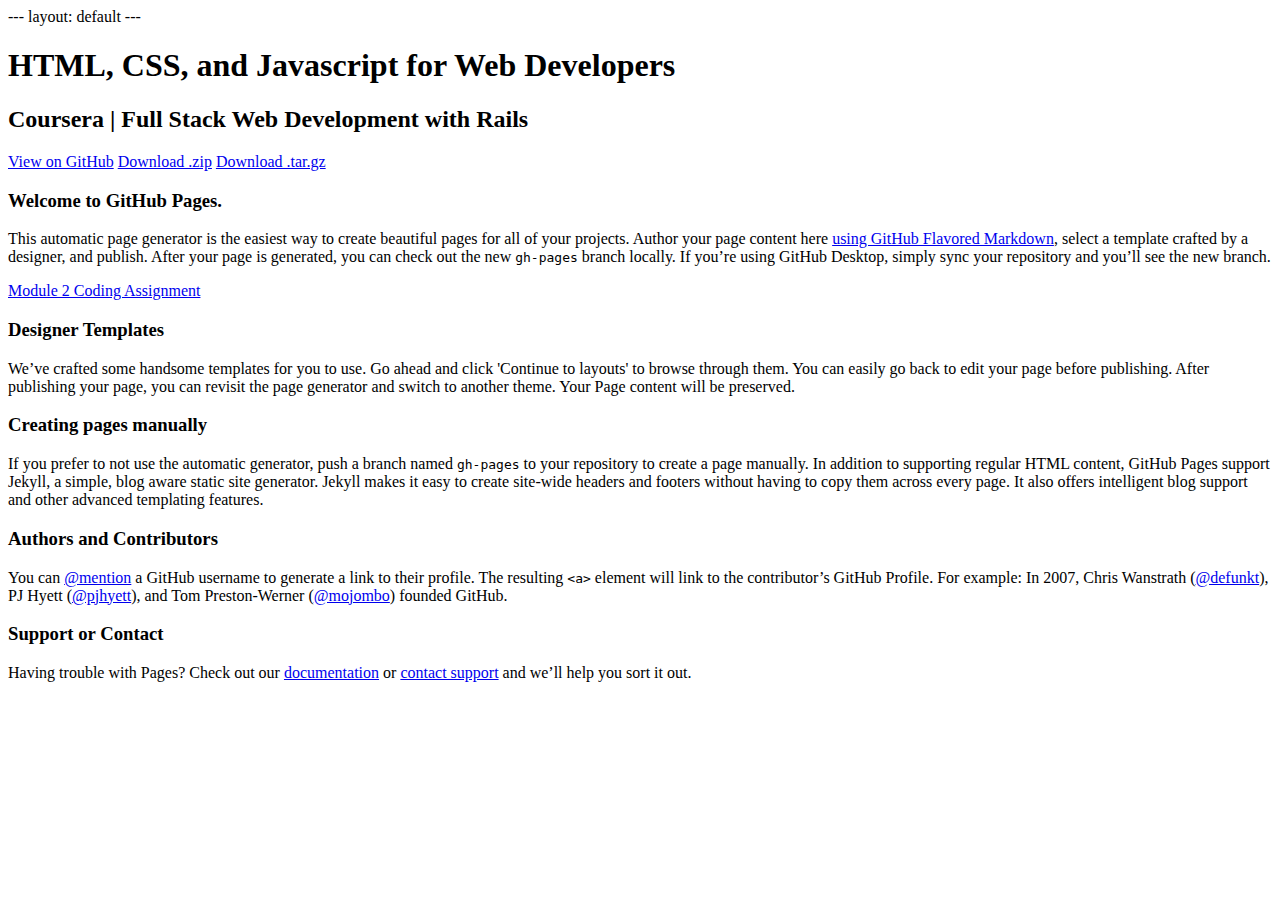
==== index.html @ 7d581187 "Update index.html" ====
---
layout: default
---

<body>
    <section class="page-header">
      <h1 class="project-name">HTML, CSS, and Javascript for Web Developers</h1>
      <h2 class="project-tagline">Coursera | Full Stack Web Development with Rails</h2>
      <a href="https://github.com/jhu-ep-coursera/fullstack-course4" class="btn">View on GitHub</a>
      <a href="https://github.com/jhu-ep-coursera/fullstack-course4/zipball/master" class="btn">Download .zip</a>
      <a href="https://github.com/jhu-ep-coursera/fullstack-course4/tarball/master" class="btn">Download .tar.gz</a>
    </section>

    <section class="main-content">
      <h3>
<a id="welcome-to-github-pages" class="anchor" href="#welcome-to-github-pages" aria-hidden="true"><span aria-hidden="true" class="octicon octicon-link"></span></a>Welcome to GitHub Pages.</h3>

<p>This automatic page generator is the easiest way to create beautiful pages for all of your projects. Author your page content here <a href="https://guides.github.com/features/mastering-markdown/">using GitHub Flavored Markdown</a>, select a template crafted by a designer, and publish. After your page is generated, you can check out the new <code>gh-pages</code> branch locally. If you’re using GitHub Desktop, simply sync your repository and you’ll see the new branch.</p>

<p><a href="assignment2">Module 2 Coding Assignment</a></p>

<h3>
<a id="designer-templates" class="anchor" href="#designer-templates" aria-hidden="true"><span aria-hidden="true" class="octicon octicon-link"></span></a>Designer Templates</h3>

<p>We’ve crafted some handsome templates for you to use. Go ahead and click 'Continue to layouts' to browse through them. You can easily go back to edit your page before publishing. After publishing your page, you can revisit the page generator and switch to another theme. Your Page content will be preserved.</p>

<h3>
<a id="creating-pages-manually" class="anchor" href="#creating-pages-manually" aria-hidden="true"><span aria-hidden="true" class="octicon octicon-link"></span></a>Creating pages manually</h3>

<p>If you prefer to not use the automatic generator, push a branch named <code>gh-pages</code> to your repository to create a page manually. In addition to supporting regular HTML content, GitHub Pages support Jekyll, a simple, blog aware static site generator. Jekyll makes it easy to create site-wide headers and footers without having to copy them across every page. It also offers intelligent blog support and other advanced templating features.</p>

<h3>
<a id="authors-and-contributors" class="anchor" href="#authors-and-contributors" aria-hidden="true"><span aria-hidden="true" class="octicon octicon-link"></span></a>Authors and Contributors</h3>

<p>You can <a href="https://help.github.com/articles/basic-writing-and-formatting-syntax/#mentioning-users-and-teams" class="user-mention">@mention</a> a GitHub username to generate a link to their profile. The resulting <code>&lt;a&gt;</code> element will link to the contributor’s GitHub Profile. For example: In 2007, Chris Wanstrath (<a href="https://github.com/defunkt" class="user-mention">@defunkt</a>), PJ Hyett (<a href="https://github.com/pjhyett" class="user-mention">@pjhyett</a>), and Tom Preston-Werner (<a href="https://github.com/mojombo" class="user-mention">@mojombo</a>) founded GitHub.</p>

<h3>
<a id="support-or-contact" class="anchor" href="#support-or-contact" aria-hidden="true"><span aria-hidden="true" class="octicon octicon-link"></span></a>Support or Contact</h3>

<p>Having trouble with Pages? Check out our <a href="https://help.github.com/pages">documentation</a> or <a href="https://github.com/contact">contact support</a> and we’ll help you sort it out.</p>        

    </section>

  
  </body>
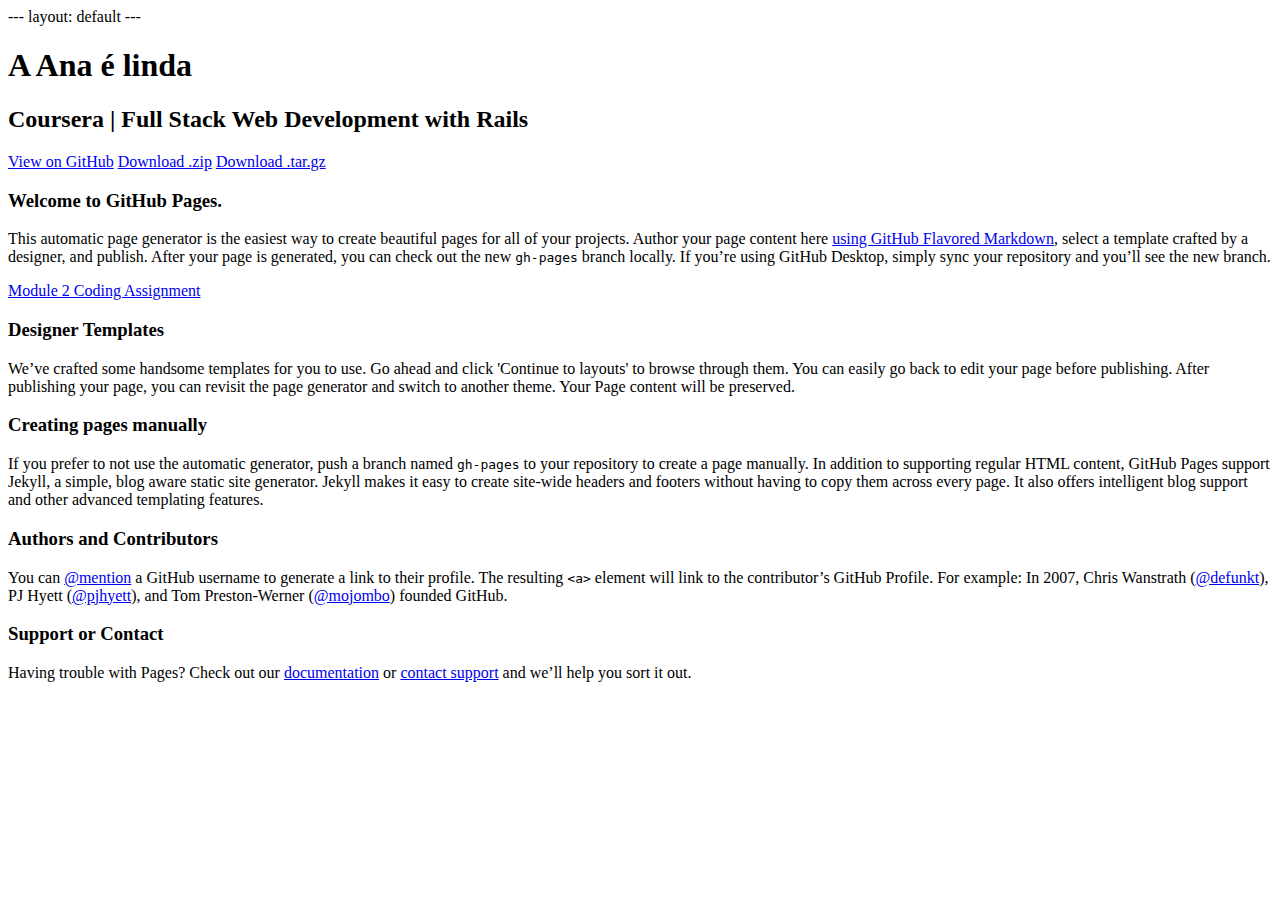
==== commit c8b28349: "Update index.html" ====
--- a/index.html
+++ b/index.html
@@ -4,7 +4,7 @@
 
 <body>
     <section class="page-header">
-      <h1 class="project-name">HTML, CSS, and Javascript for Web Developers</h1>
+      <h1 class="project-name">A Ana é linda</h1>
       <h2 class="project-tagline">Coursera | Full Stack Web Development with Rails</h2>
       <a href="https://github.com/jhu-ep-coursera/fullstack-course4" class="btn">View on GitHub</a>
       <a href="https://github.com/jhu-ep-coursera/fullstack-course4/zipball/master" class="btn">Download .zip</a>
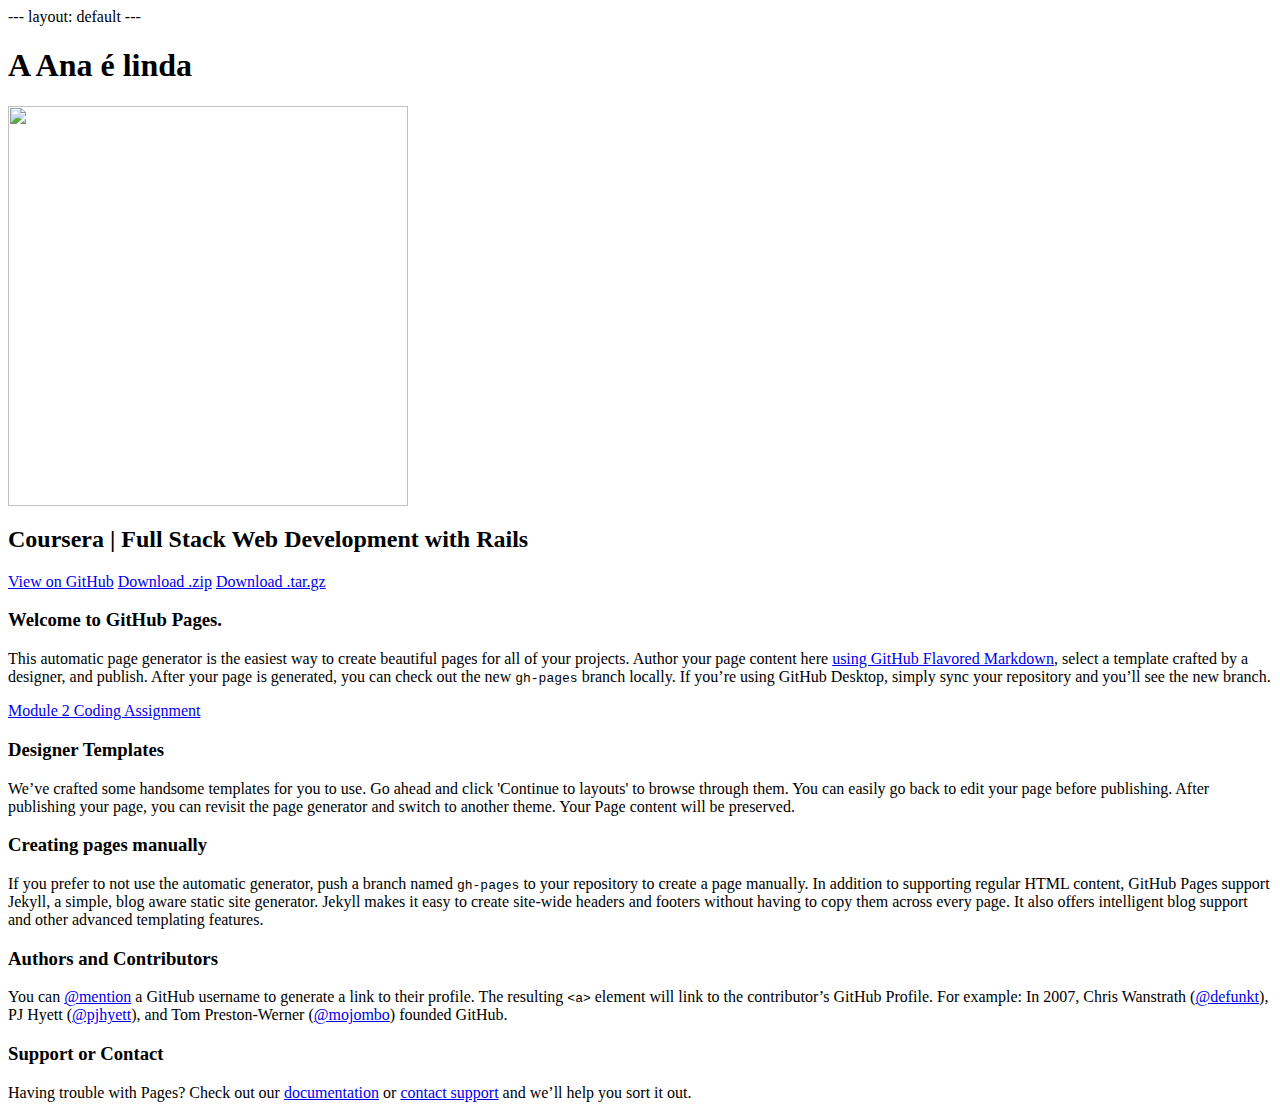
==== commit 913e9665: "Update index.html" ====
--- a/index.html
+++ b/index.html
@@ -5,6 +5,7 @@
 <body>
     <section class="page-header">
       <h1 class="project-name">A Ana é linda</h1>
+        <img src="https://ibb.co/zXKD0Zt" width = 400>
       <h2 class="project-tagline">Coursera | Full Stack Web Development with Rails</h2>
       <a href="https://github.com/jhu-ep-coursera/fullstack-course4" class="btn">View on GitHub</a>
       <a href="https://github.com/jhu-ep-coursera/fullstack-course4/zipball/master" class="btn">Download .zip</a>
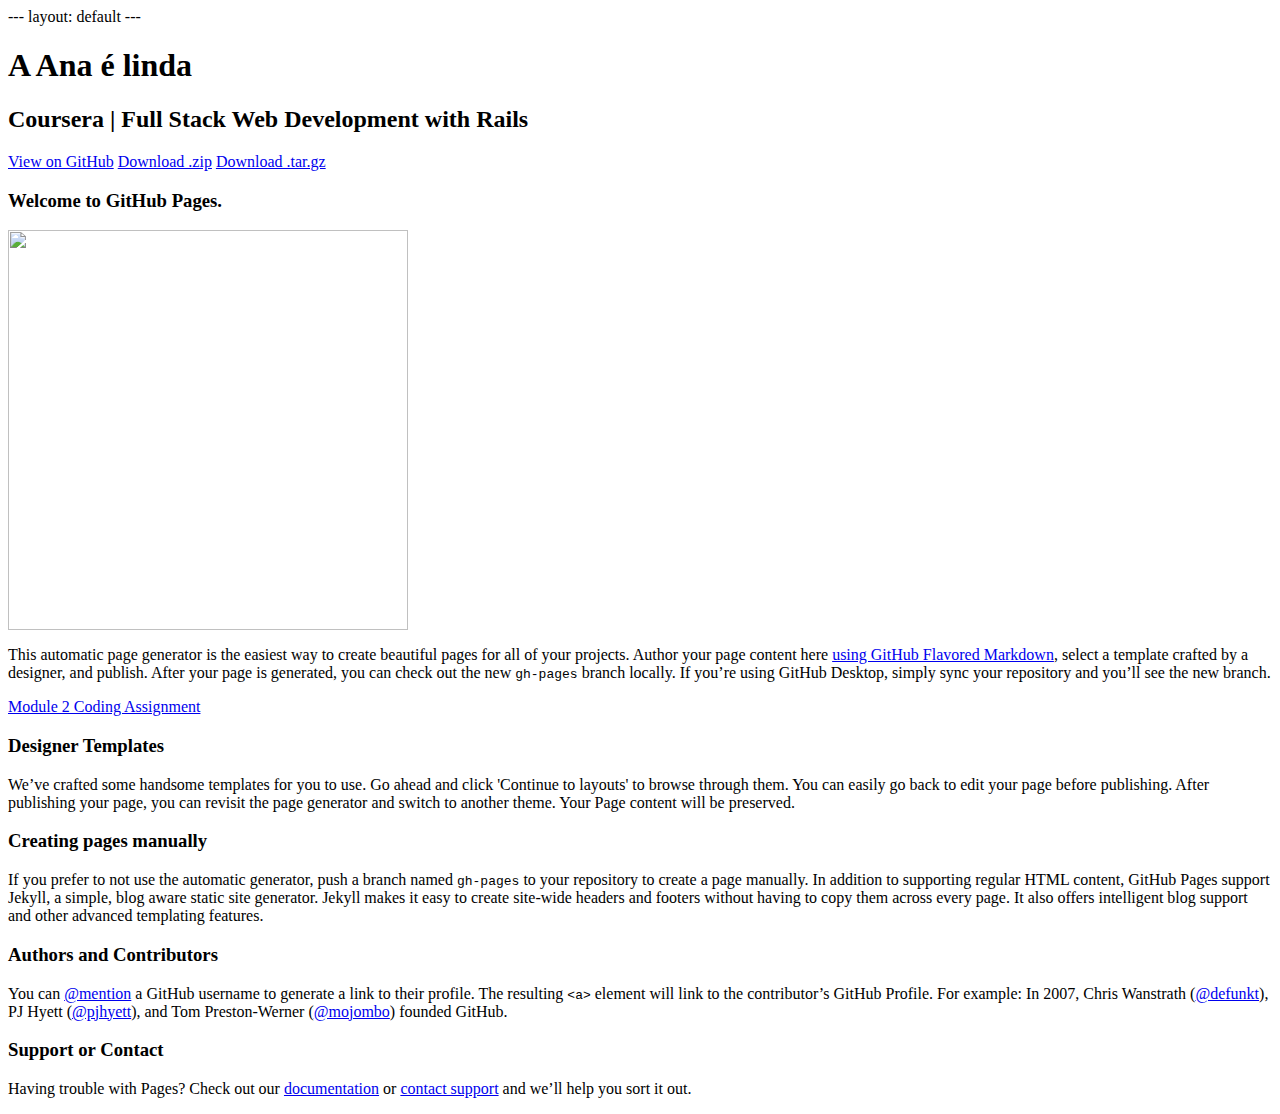
==== commit 5ed1fce9: "Update index.html" ====
--- a/index.html
+++ b/index.html
@@ -5,7 +5,6 @@
 <body>
     <section class="page-header">
       <h1 class="project-name">A Ana é linda</h1>
-        <img src="https://ibb.co/zXKD0Zt" width = 400>
       <h2 class="project-tagline">Coursera | Full Stack Web Development with Rails</h2>
       <a href="https://github.com/jhu-ep-coursera/fullstack-course4" class="btn">View on GitHub</a>
       <a href="https://github.com/jhu-ep-coursera/fullstack-course4/zipball/master" class="btn">Download .zip</a>
@@ -15,7 +14,7 @@
     <section class="main-content">
       <h3>
 <a id="welcome-to-github-pages" class="anchor" href="#welcome-to-github-pages" aria-hidden="true"><span aria-hidden="true" class="octicon octicon-link"></span></a>Welcome to GitHub Pages.</h3>
-
+<img src="https://ibb.co/zXKD0Zt" width = 400>
 <p>This automatic page generator is the easiest way to create beautiful pages for all of your projects. Author your page content here <a href="https://guides.github.com/features/mastering-markdown/">using GitHub Flavored Markdown</a>, select a template crafted by a designer, and publish. After your page is generated, you can check out the new <code>gh-pages</code> branch locally. If you’re using GitHub Desktop, simply sync your repository and you’ll see the new branch.</p>
 
 <p><a href="assignment2">Module 2 Coding Assignment</a></p>
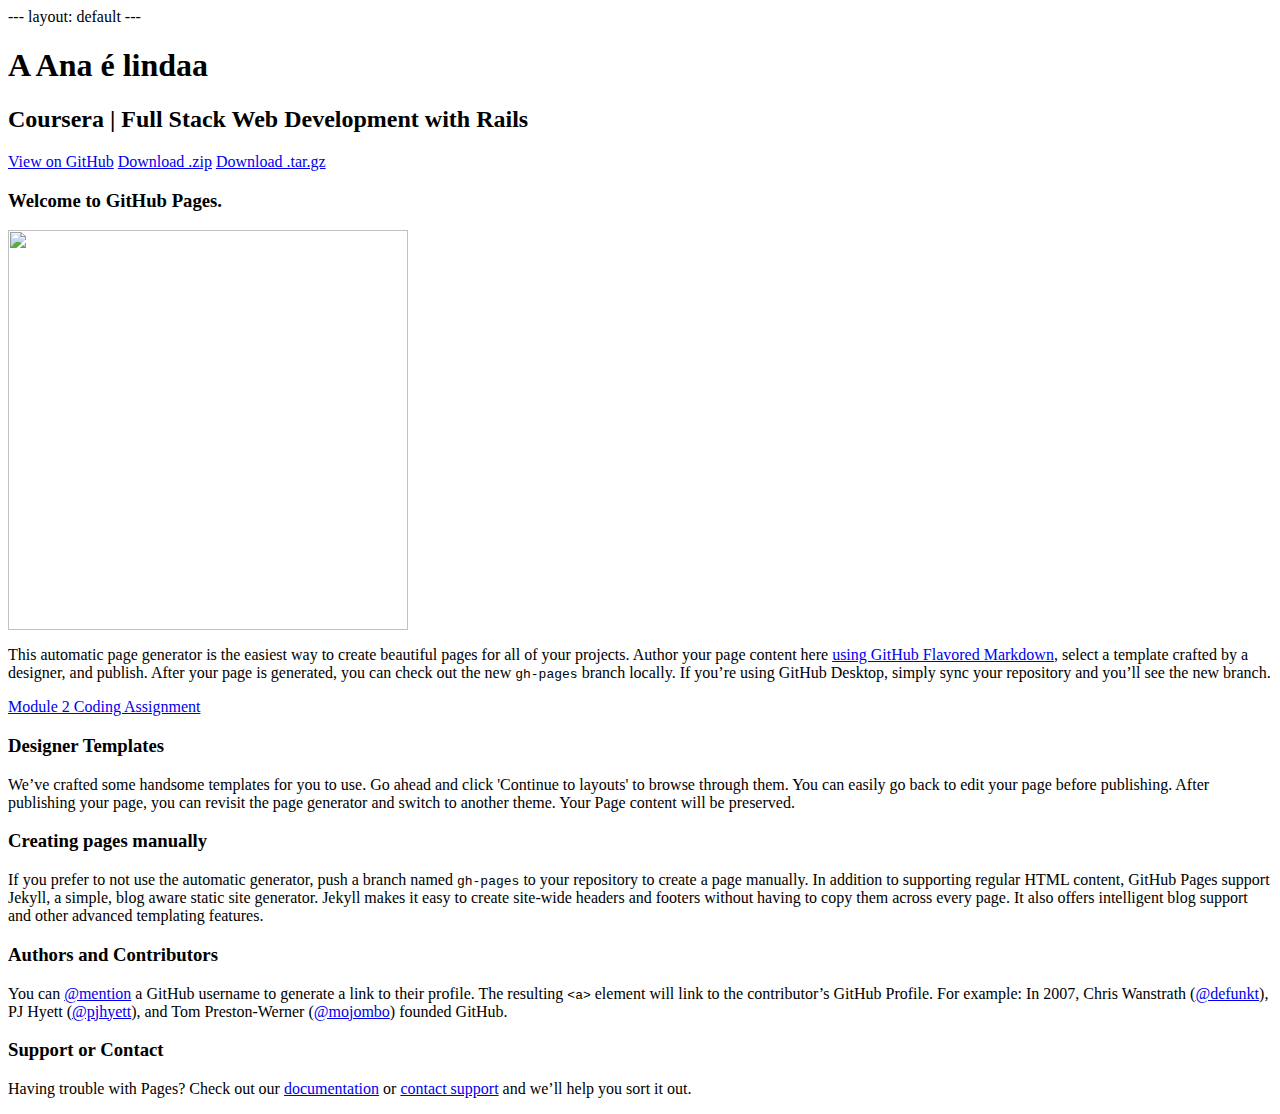
==== commit 2929b3d0: "Update index.html" ====
--- a/index.html
+++ b/index.html
@@ -4,7 +4,7 @@
 
 <body>
     <section class="page-header">
-      <h1 class="project-name">A Ana é linda</h1>
+      <h1 class="project-name">A Ana é lindaa</h1>
       <h2 class="project-tagline">Coursera | Full Stack Web Development with Rails</h2>
       <a href="https://github.com/jhu-ep-coursera/fullstack-course4" class="btn">View on GitHub</a>
       <a href="https://github.com/jhu-ep-coursera/fullstack-course4/zipball/master" class="btn">Download .zip</a>
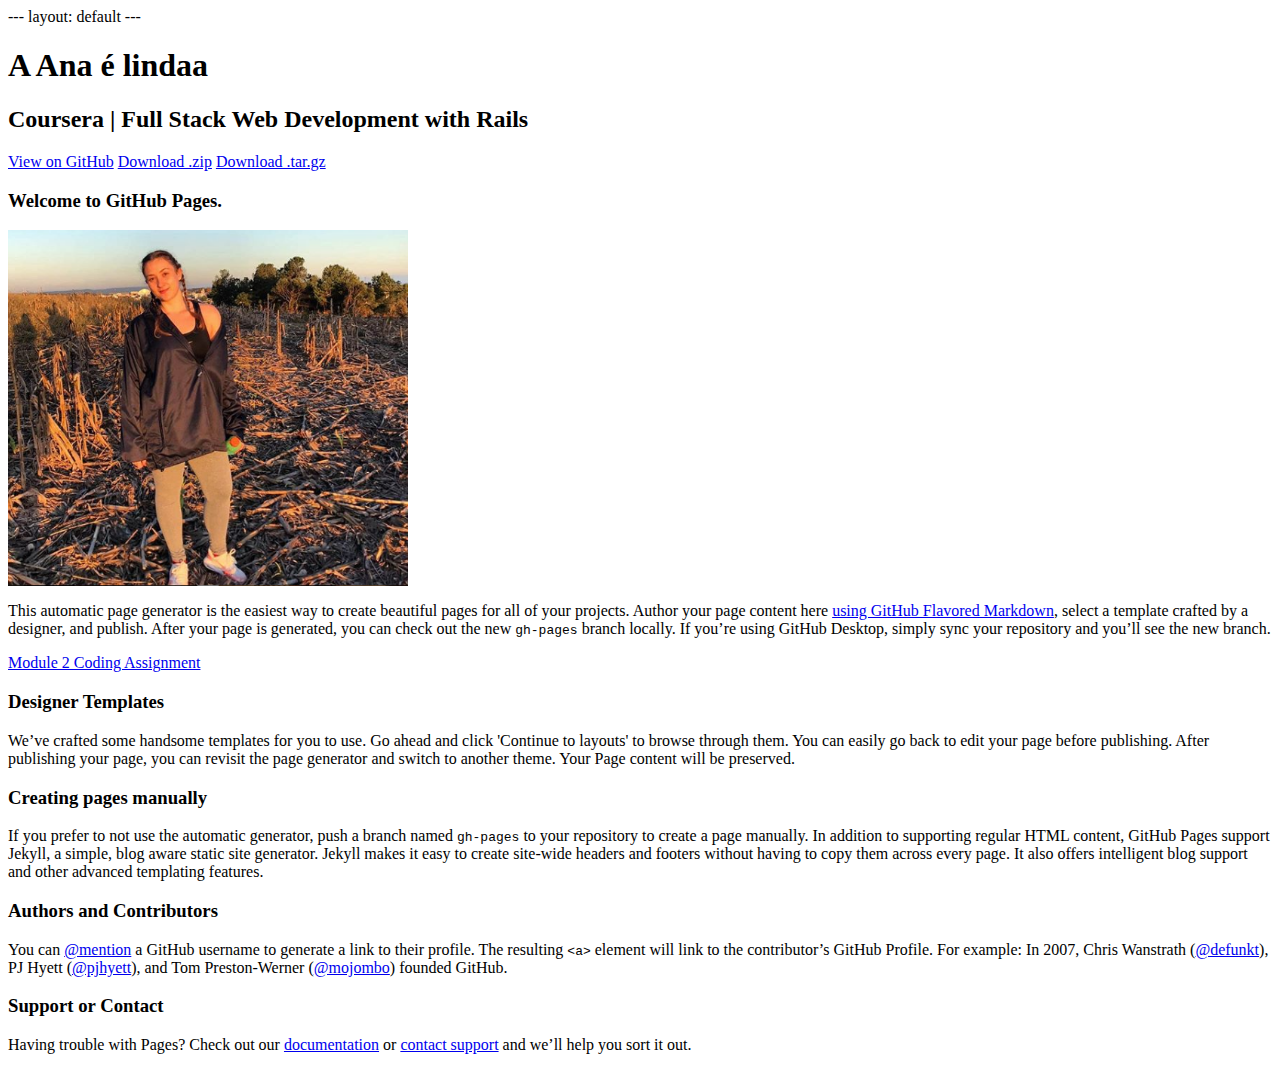
==== commit 28f5290f: "Update index.html" ====
--- a/index.html
+++ b/index.html
@@ -14,7 +14,7 @@
     <section class="main-content">
       <h3>
 <a id="welcome-to-github-pages" class="anchor" href="#welcome-to-github-pages" aria-hidden="true"><span aria-hidden="true" class="octicon octicon-link"></span></a>Welcome to GitHub Pages.</h3>
-<img src="https://ibb.co/zXKD0Zt" width = 400>
+<img src="[data-uri]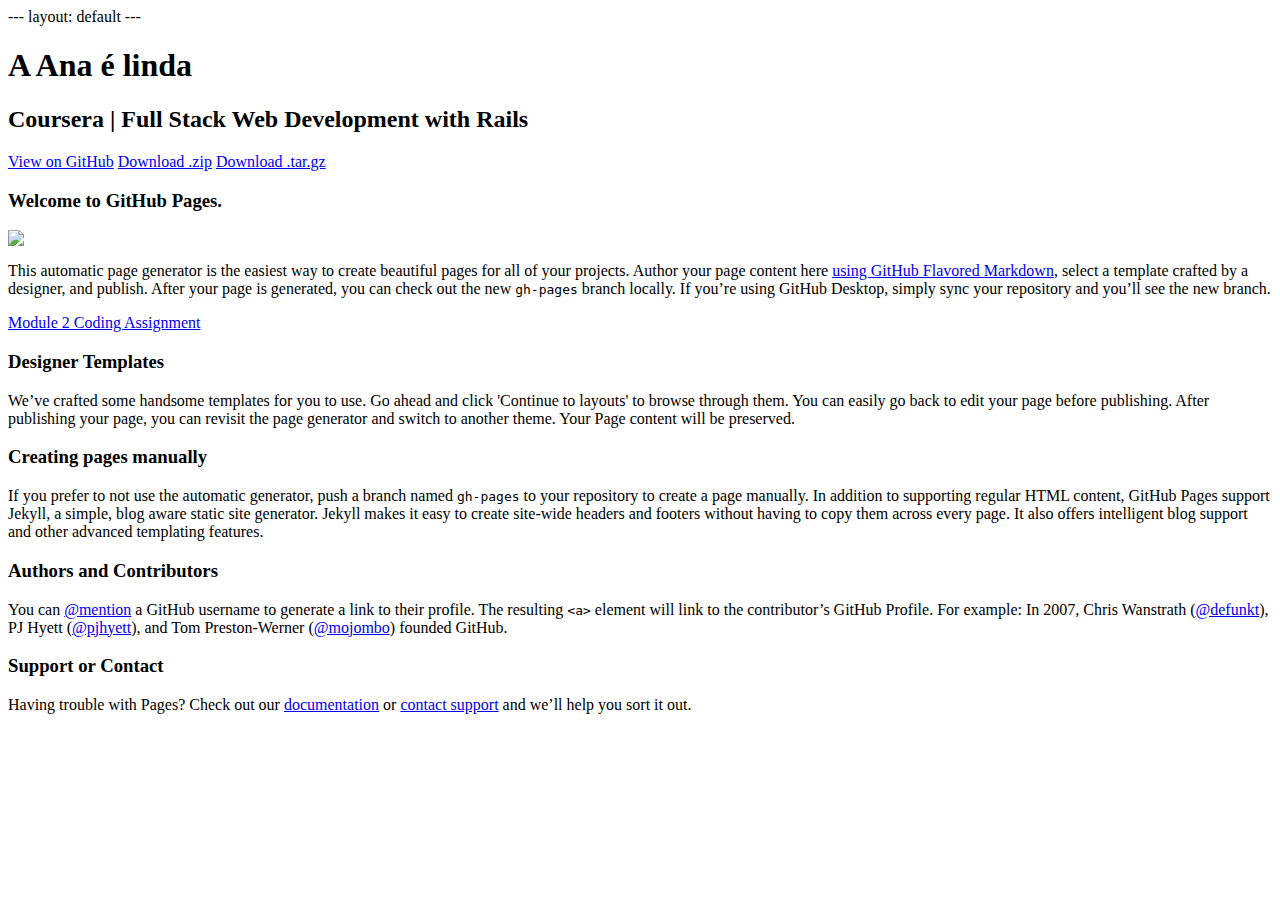
==== commit e8f4603c: "Update index.html" ====
--- a/index.html
+++ b/index.html
@@ -4,7 +4,7 @@
 
 <body>
     <section class="page-header">
-      <h1 class="project-name">A Ana é lindaa</h1>
+      <h1 class="project-name">A Ana é linda</h1>
       <h2 class="project-tagline">Coursera | Full Stack Web Development with Rails</h2>
       <a href="https://github.com/jhu-ep-coursera/fullstack-course4" class="btn">View on GitHub</a>
       <a href="https://github.com/jhu-ep-coursera/fullstack-course4/zipball/master" class="btn">Download .zip</a>
@@ -14,7 +14,7 @@
     <section class="main-content">
       <h3>
 <a id="welcome-to-github-pages" class="anchor" href="#welcome-to-github-pages" aria-hidden="true"><span aria-hidden="true" class="octicon octicon-link"></span></a>Welcome to GitHub Pages.</h3>
-<img src="[data-uri]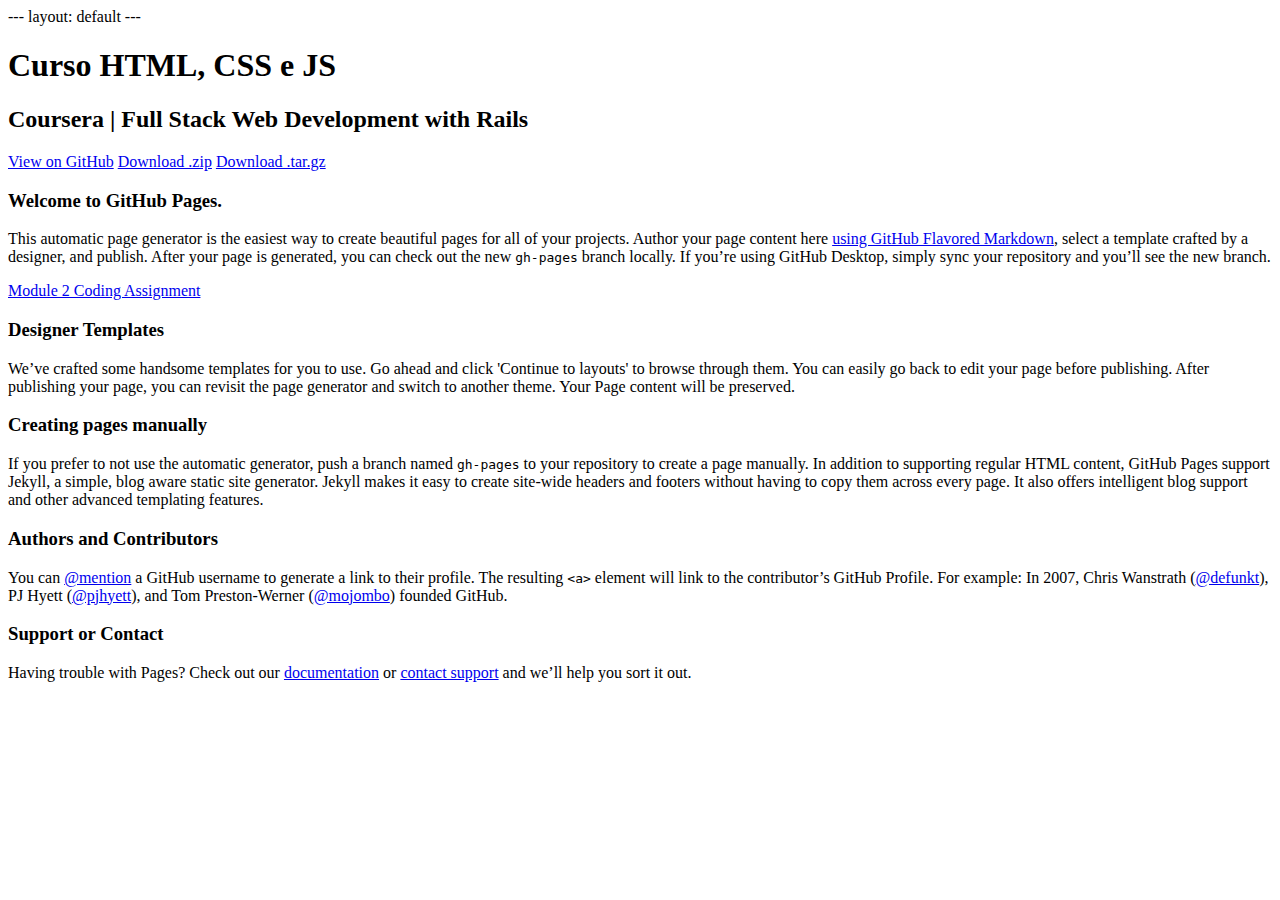
==== commit 8c189897: "Update index.html" ====
--- a/index.html
+++ b/index.html
@@ -4,7 +4,7 @@
 
 <body>
     <section class="page-header">
-      <h1 class="project-name">A Ana é linda</h1>
+      <h1 class="project-name">Curso HTML, CSS e JS</h1>
       <h2 class="project-tagline">Coursera | Full Stack Web Development with Rails</h2>
       <a href="https://github.com/jhu-ep-coursera/fullstack-course4" class="btn">View on GitHub</a>
       <a href="https://github.com/jhu-ep-coursera/fullstack-course4/zipball/master" class="btn">Download .zip</a>
@@ -14,7 +14,6 @@
     <section class="main-content">
       <h3>
 <a id="welcome-to-github-pages" class="anchor" href="#welcome-to-github-pages" aria-hidden="true"><span aria-hidden="true" class="octicon octicon-link"></span></a>Welcome to GitHub Pages.</h3>
-<img src="https://postimg.cc/sQhNY0wg"/>
 <p>This automatic page generator is the easiest way to create beautiful pages for all of your projects. Author your page content here <a href="https://guides.github.com/features/mastering-markdown/">using GitHub Flavored Markdown</a>, select a template crafted by a designer, and publish. After your page is generated, you can check out the new <code>gh-pages</code> branch locally. If you’re using GitHub Desktop, simply sync your repository and you’ll see the new branch.</p>
 
 <p><a href="assignment2">Module 2 Coding Assignment</a></p>
